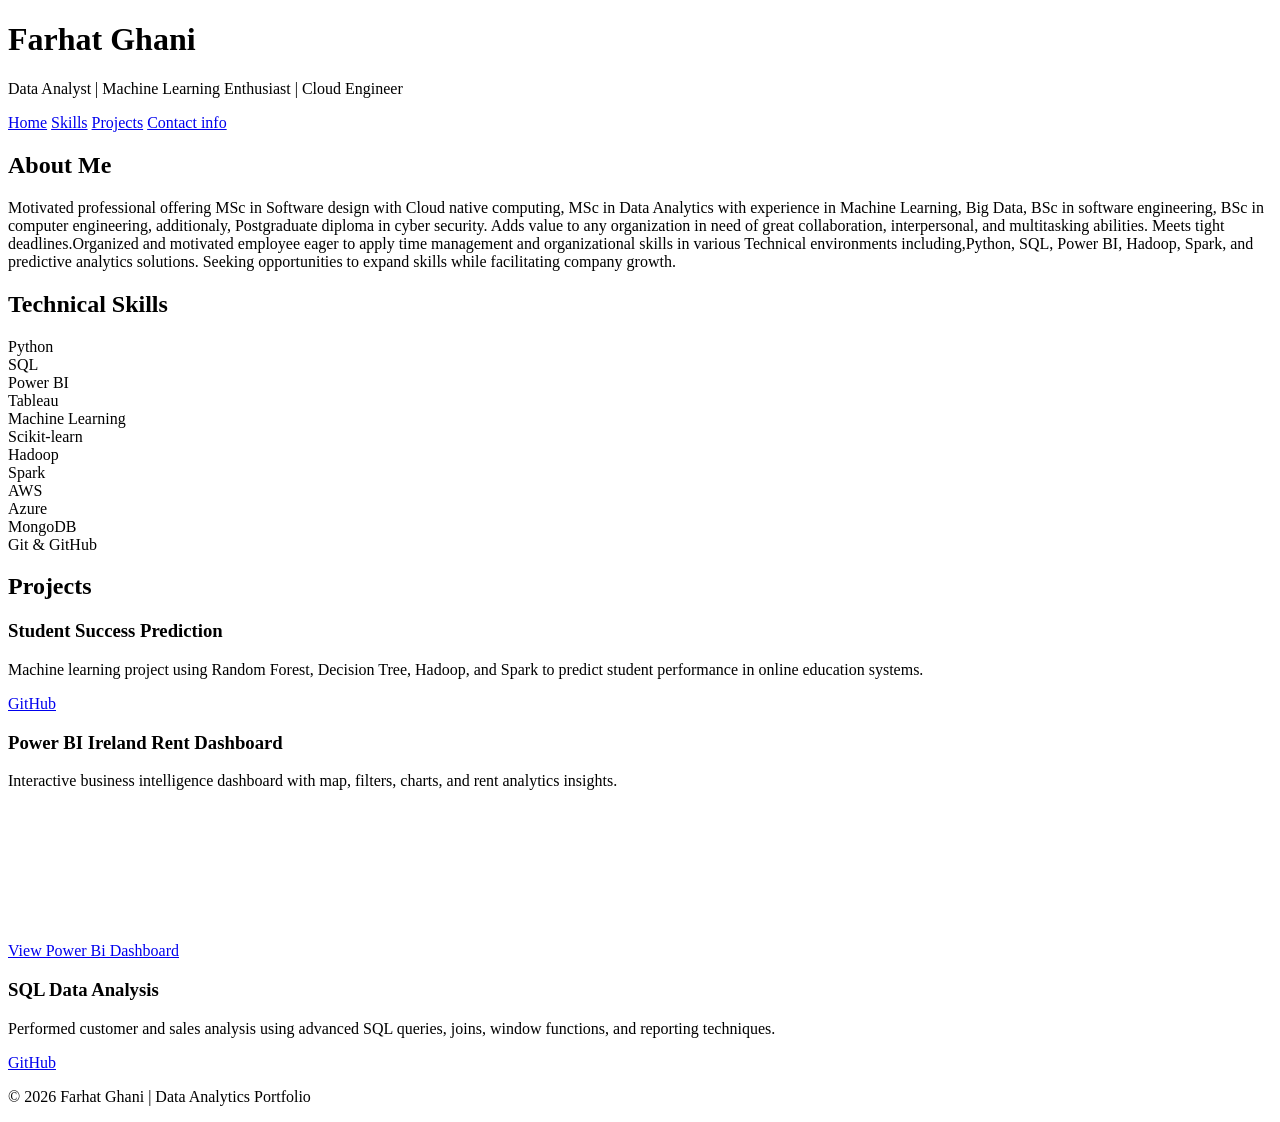
==== html/index.html @ d95665cb "code added" ====
<!DOCTYPE html>
<html lang="en">
<head>
  <meta charset="UTF-8" />
  <meta name="viewport" content="width=device-width, initial-scale=1.0"/>
  <link rel="stylesheet" href="/Users/farha/Desktop/MyPortfolio/css/index.css">
  <title>Farhat Ghani | Data Analytics Portfolio</title>


</head>
<body>

  <!-- HEADER -->
  <header>
    <h1>Farhat Ghani</h1>
    <p>Data Analyst | Machine Learning Enthusiast | Cloud Engineer</p>
  </header>

  <!-- NAVIGATION -->
  <nav>
    <a href="/Users/farha/Desktop/MyPortfolio/html/index.html">Home</a>
    <a href="#skills">Skills</a>
    <a href="/Users/farha/Desktop/MyPortfolio/html/project_views.html">Projects</a>
    <a href="/Users/farha/Desktop/MyPortfolio/html/contact_info.html">Contact info</a>
  </nav>

  <!-- ABOUT -->
  <section id="about" class="about">
    <h2>About Me</h2>

    <p>
		Motivated professional offering MSc in Software design with Cloud native computing, MSc in Data 
		Analytics with experience in Machine Learning, Big Data, BSc in software engineering, 
		BSc in computer engineering, additionaly, Postgraduate diploma in cyber security. 
		Adds value to any organization in need of great collaboration, interpersonal, and multitasking 
		abilities. Meets tight deadlines.Organized and motivated employee eager to apply time management and 
		organizational skills in various Technical environments including,Python, SQL, Power BI, Hadoop, Spark,
		and predictive analytics solutions. Seeking opportunities to expand skills while facilitating 
		company growth.
		
    </p>
  </section>

  <!-- SKILLS -->
  <section id="skills">
    <h2>Technical Skills</h2>

    <div class="skills">

      <div class="skill-box">Python</div>
      <div class="skill-box">SQL</div>
      <div class="skill-box">Power BI</div>
      <div class="skill-box">Tableau</div>
      <div class="skill-box">Machine Learning</div>
      <div class="skill-box">Scikit-learn</div>
      <div class="skill-box">Hadoop</div>
      <div class="skill-box">Spark</div>
      <div class="skill-box">AWS</div>
      <div class="skill-box">Azure</div>
      <div class="skill-box">MongoDB</div>
      <div class="skill-box">Git & GitHub</div>

    </div>
  </section>

  <!-- PROJECTS -->
  <section id="projects">
    <h2>Projects</h2>

    <div class="projects">

      <!-- PROJECT 1 -->
      <div class="project-card">

        <div class="project-content">
          <h3>Student Success Prediction</h3>

          <p>
            Machine learning project using Random Forest,
            Decision Tree, Hadoop, and Spark to predict
            student performance in online education systems.
          </p>

          <a href="#" class="btn">GitHub</a>
        </div>

      </div>

      <!-- PROJECT 2 -->
      <div class="project-card">

        <div class="project-content">
          <h3>Power BI Ireland Rent Dashboard</h3>

          <p>
            Interactive business intelligence dashboard
            with map, filters, charts, and
            rent analytics insights.
          </p>

         <a href="https://app.powerbi.com/reportEmbed?reportId=85600d36-dc51-4e8c-9d57-561a48eeff29&autoAuth=true&ctid=52a239cb-7253-407a-8d71-74c8efe4d804" class="btn">View Power Bi Dashboard</a>
		  <iframe 
			  title="Power_Bi_Dashboard_project" 
			  src="https://app.powerbi.com/reportEmbed?reportId=85600d36-dc51-4e8c-9d57-561a48eeff29&autoAuth=true&ctid=52a239cb-7253-407a-8d71-74c8efe4d804" 
			  frameborder="0" 
			  allowFullScreen="true">
		  </iframe>
        </div>

      </div>

      <!-- PROJECT 3 -->
      <div class="project-card">

        <div class="project-content">
          <h3>SQL Data Analysis</h3>

          <p>
            Performed customer and sales analysis using
            advanced SQL queries, joins, window functions,
            and reporting techniques.
          </p>

          <a href="#" class="btn">GitHub</a>
        </div>

      </div>

    </div>
  </section>

  <!-- FOOTER -->
  <footer>
    <p>© 2026 Farhat Ghani | Data Analytics Portfolio</p>
  </footer>

</body>
</html>
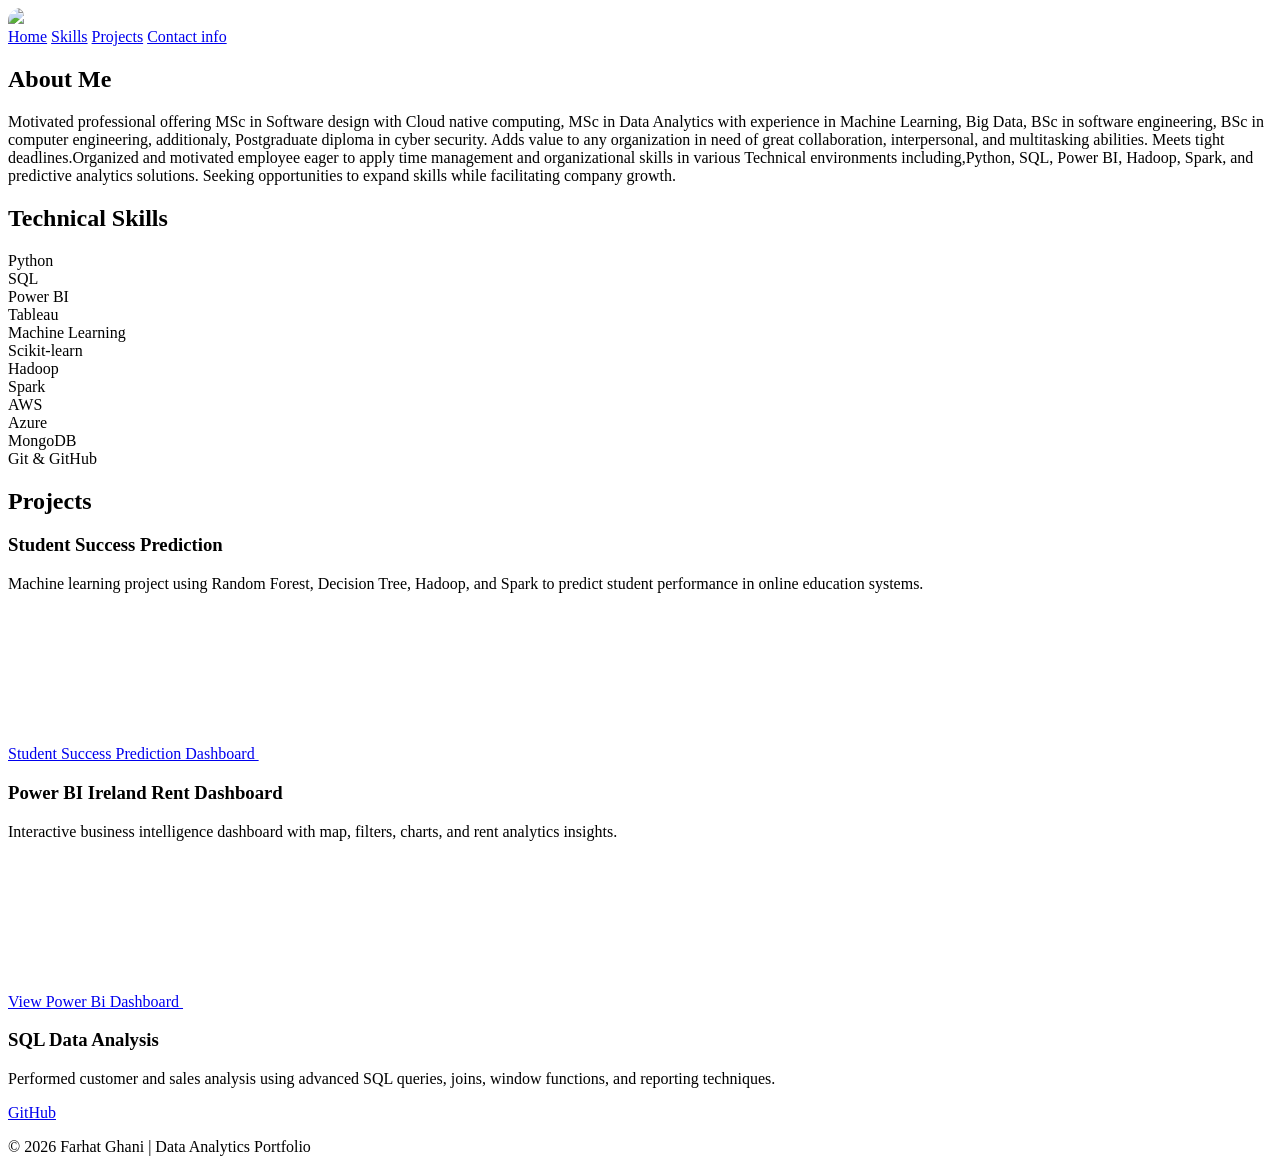
==== commit 67b33761: "code updated" ====
--- a/html/index.html
+++ b/html/index.html
@@ -3,7 +3,7 @@
 <head>
   <meta charset="UTF-8" />
   <meta name="viewport" content="width=device-width, initial-scale=1.0"/>
-  <link rel="stylesheet" href="/Users/farha/Desktop/MyPortfolio/css/index.css">
+  <link rel="stylesheet" href="/Users/farha/Desktop/MyPortfolio/css/stylesheet.css">
   <title>Farhat Ghani | Data Analytics Portfolio</title>
 
 
@@ -12,17 +12,17 @@
 
   <!-- HEADER -->
   <header>
-    <h1>Farhat Ghani</h1>
-    <p>Data Analyst | Machine Learning Enthusiast | Cloud Engineer</p>
-  </header>
-
-  <!-- NAVIGATION -->
+  <img style= "border-top-right-radius: 25px; border-top-left-radius: 25px; padding-left:0px; padding-right:10px " 
+		src="/Users/farha/Desktop/MyPortfolio/images/bannerr.PNG">
+<!-- NAVIGATION -->
   <nav>
     <a href="/Users/farha/Desktop/MyPortfolio/html/index.html">Home</a>
     <a href="#skills">Skills</a>
     <a href="/Users/farha/Desktop/MyPortfolio/html/project_views.html">Projects</a>
     <a href="/Users/farha/Desktop/MyPortfolio/html/contact_info.html">Contact info</a>
-  </nav>
+
+    </nav>
+  </header>
 
   <!-- ABOUT -->
   <section id="about" class="about">
@@ -81,7 +81,13 @@
             student performance in online education systems.
           </p>
 
-          <a href="#" class="btn">GitHub</a>
+          <a href="https://app.powerbi.com/reportEmbed?reportId=1f9c4c40-2187-4a0c-80dd-4ff70b89dc0d&autoAuth=true&ctid=52a239cb-7253-407a-8d71-74c8efe4d804" class="btn">Student Success Prediction Dashboard
+		  <iframe 
+			  title="Student Remote Learning Experience & Success Factors Dashboard" 
+			  src="https://app.powerbi.com/reportEmbed?reportId=1f9c4c40-2187-4a0c-80dd-4ff70b89dc0d&autoAuth=true&ctid=52a239cb-7253-407a-8d71-74c8efe4d804" 
+			  frameborder="0" allowFullScreen="true">
+		  </iframe>
+		  </a>
         </div>
 
       </div>
@@ -98,13 +104,13 @@
             rent analytics insights.
           </p>
 
-         <a href="https://app.powerbi.com/reportEmbed?reportId=85600d36-dc51-4e8c-9d57-561a48eeff29&autoAuth=true&ctid=52a239cb-7253-407a-8d71-74c8efe4d804" class="btn">View Power Bi Dashboard</a>
+         <a href="https://app.powerbi.com/reportEmbed?reportId=85600d36-dc51-4e8c-9d57-561a48eeff29&autoAuth=true&ctid=52a239cb-7253-407a-8d71-74c8efe4d804" class="btn">View Power Bi Dashboard
 		  <iframe 
 			  title="Power_Bi_Dashboard_project" 
 			  src="https://app.powerbi.com/reportEmbed?reportId=85600d36-dc51-4e8c-9d57-561a48eeff29&autoAuth=true&ctid=52a239cb-7253-407a-8d71-74c8efe4d804" 
-			  frameborder="0" 
-			  allowFullScreen="true">
+			  frameborder="0" allowFullScreen="true">
 		  </iframe>
+		  </a>
         </div>
 
       </div>
